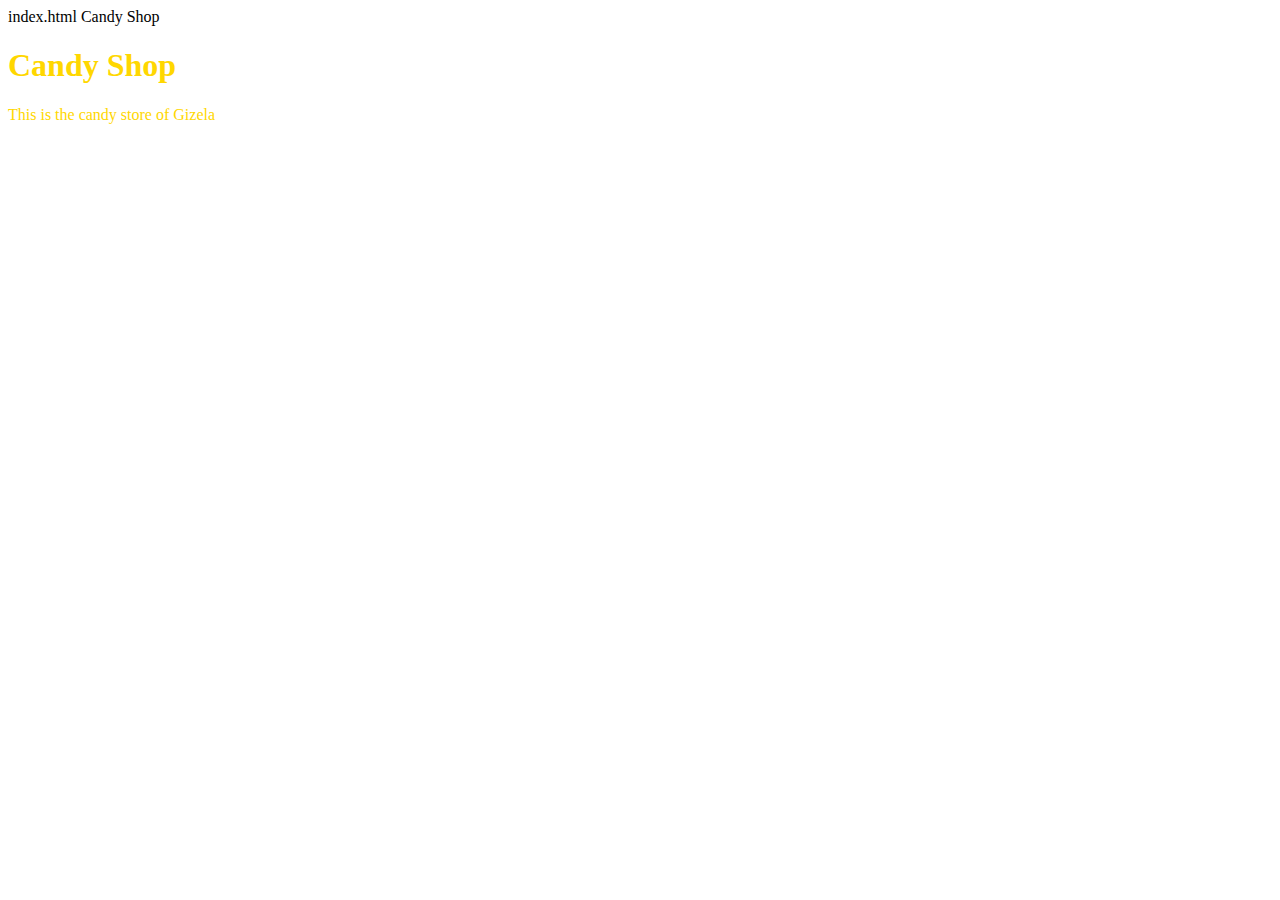
==== unit_1/index.html @ a96fdfa9 "Syncing my first repository" ====
index.html
<!DOCTYPE html>
<html>
	<head> <link rel="stylesheet" type="text/css" href="css/style.css"
		<title>Candy Shop
			</title>
	</head>
	<body>
		<h1>Candy Shop</h1>
		<p>This is the candy store of Gizela</p>
	</body>
		</html>
---- unit_1/css/style.css ----
style.css
body {
    background-color: black;
}

h1, p {
    color: gold;
}
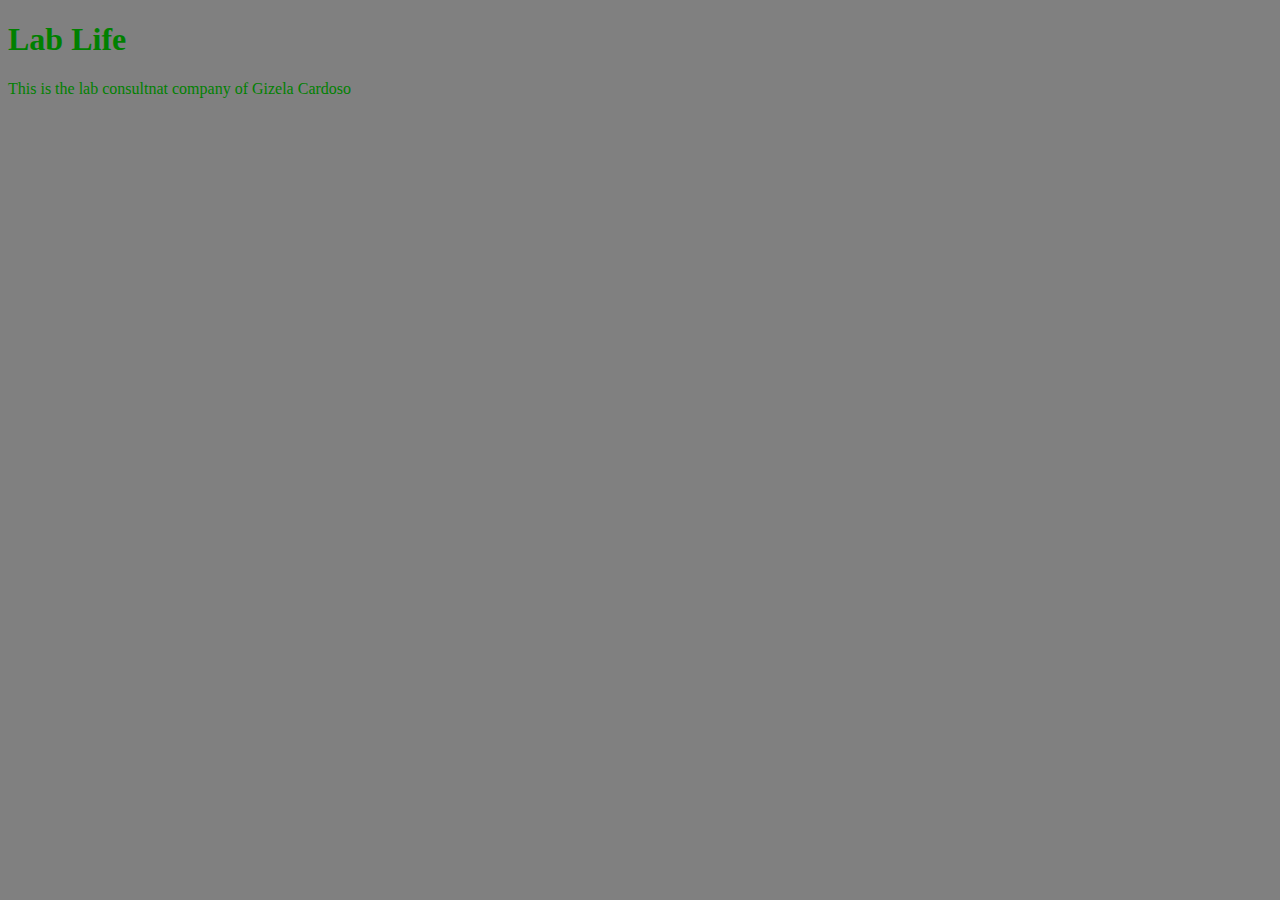
==== commit 33f1fee8: "Syncing first project" ====
--- a/unit_1/index.html
+++ b/unit_1/index.html
@@ -1,15 +1,12 @@
-index.html
 <!DOCTYPE html>
 <html>
-	<head> <link rel="stylesheet" type="text/css" href="css/style.css"
-		<title>Candy Shop
-			</title>
+	<head>
+		<title>Lab Life</title>
+		<link rel="stylesheet" type="text/css" href="css/style.css">
 	</head>
 	<body>
-		<h1>Candy Shop</h1>
-		<p>This is the candy store of Gizela</p>
-	</body>
-		</html>
+		<h1>Lab Life</h1>
+		<p>This is the lab consultnat company of Gizela Cardoso</p>
+	</body>		
+</html>
 
-	
-		--- a/unit_1/css/style.css
+++ b/unit_1/css/style.css
@@ -1,8 +1,5 @@
-style.css
 body {
-    background-color: black;
+	background-color: grey;
 }
-
-h1, p {
-    color: gold;
+h1,p {color: green;
 }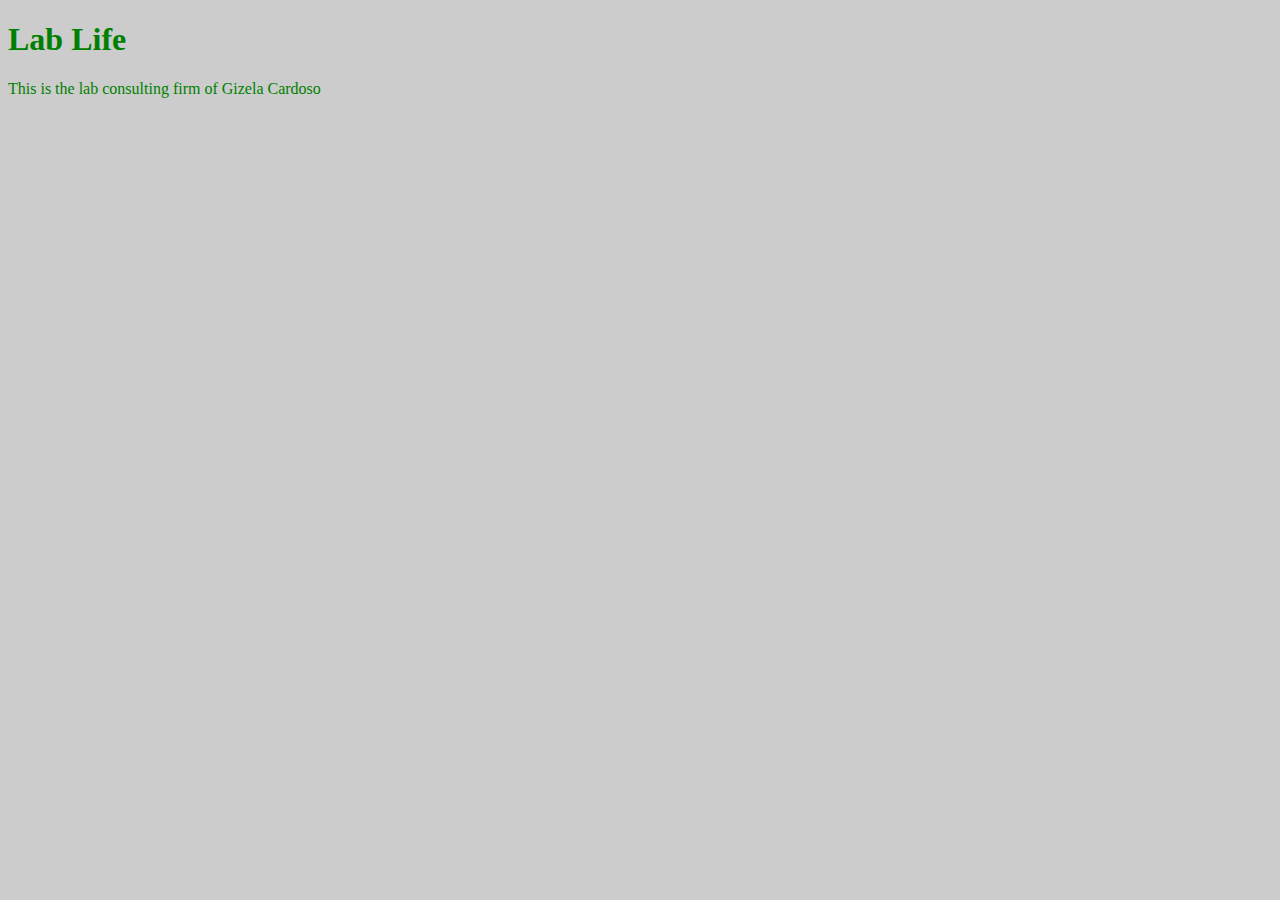
==== commit d5ea8408: "syncing unit 1 project" ====
--- a/unit_1/index.html
+++ b/unit_1/index.html
@@ -6,7 +6,7 @@
 	</head>
 	<body>
 		<h1>Lab Life</h1>
-		<p>This is the lab consultnat company of Gizela Cardoso</p>
+		<p>This is the lab consulting firm of Gizela Cardoso</p>
 	</body>		
 </html>
 
--- a/unit_1/css/style.css
+++ b/unit_1/css/style.css
@@ -1,5 +1,5 @@
 body {
-	background-color: grey;
+	background-color: #cccccc;
 }
 h1,p {color: green;
 }